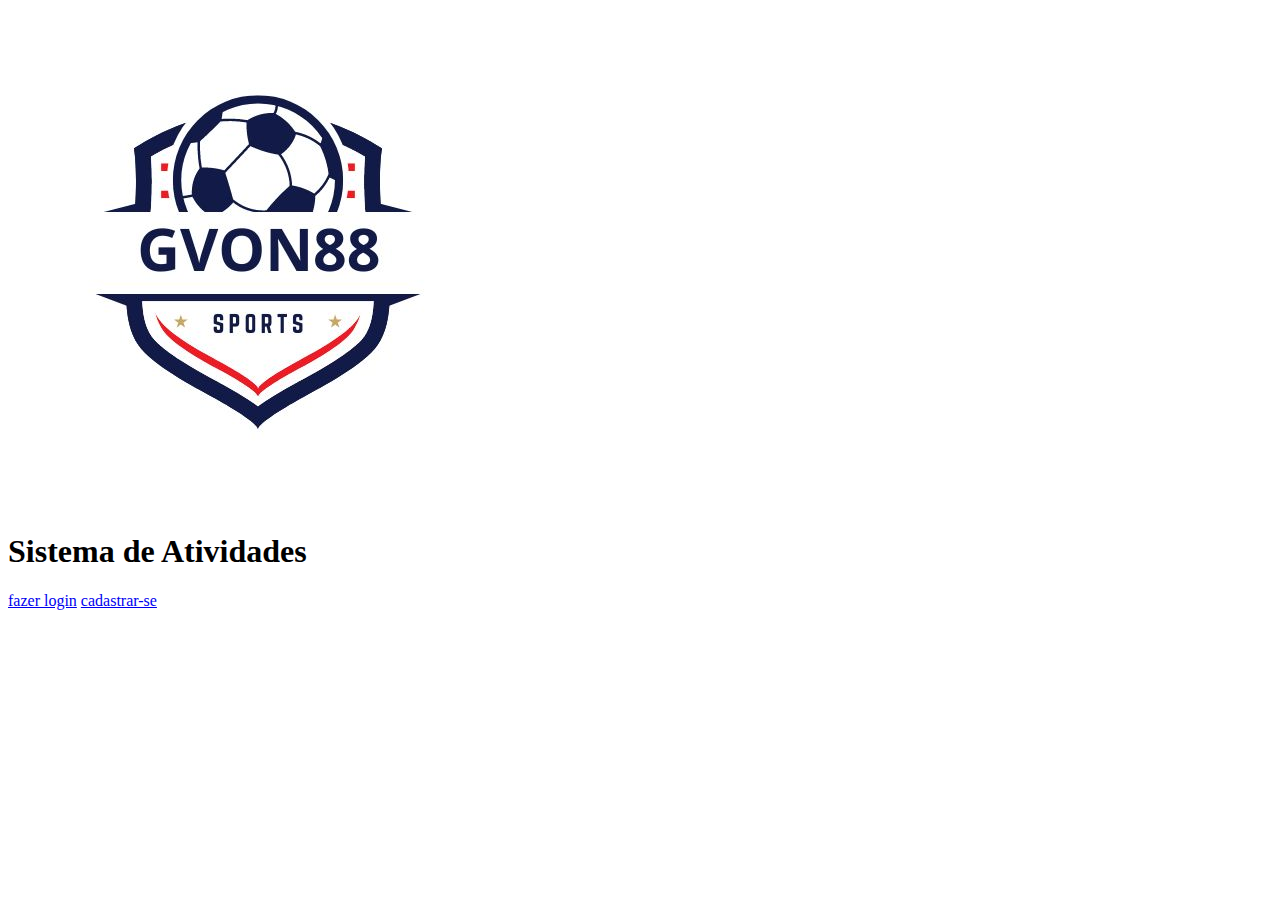
==== index.html @ a5b19563 "inicio do projeto" ====
<!DOCTYPE html>
<html lang="en">
<head>
    <meta charset="UTF-8">
    <meta name="viewport" content="width=device-width, initial-scale=1.0">
    <title>Gvon88.sports</title>
</head>
<body>
<div class= "pagina-inicial">
<img src="GVON88.jpg">
<h1>Sistema de Atividades</h1>
<div class = "botões">
     <a href= "login.html"> fazer login</a>
     <a href=" cadastro.html"> cadastrar-se</a>
   </div>
</div>

</body>
</html>
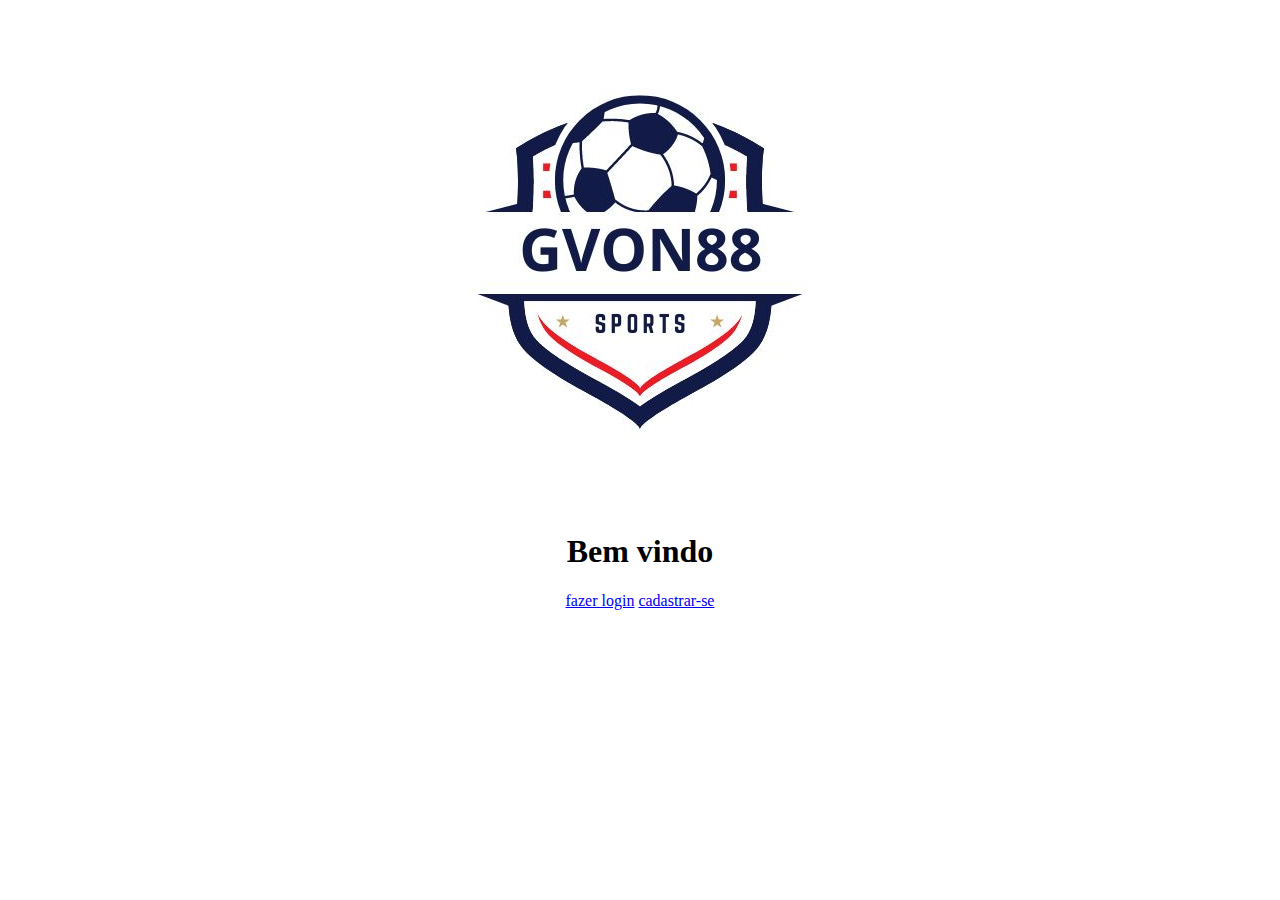
==== commit aa246b0c: "adicionado logo" ====
--- a/index.html
+++ b/index.html
@@ -1,14 +1,16 @@
 <!DOCTYPE html>
 <html lang="en">
 <head>
+  <link rel="icon" href="GVON88.jpg" type="image/x-icon">
+   <link rel="stylesheet" href="style.css">
     <meta charset="UTF-8">
     <meta name="viewport" content="width=device-width, initial-scale=1.0">
-    <title>Gvon88.sports</title>
+    <title>www.gvon88.sports.com </title>
 </head>
 <body>
 <div class= "pagina-inicial">
 <img src="GVON88.jpg">
-<h1>Sistema de Atividades</h1>
+<h1>Bem vindo</h1>
 <div class = "botões">
      <a href= "login.html"> fazer login</a>
      <a href=" cadastro.html"> cadastrar-se</a>
--- a/style.css
+++ b/style.css
@@ -0,0 +1,5 @@
+.pagina-inicial
+{
+    text-align: center;
+
+}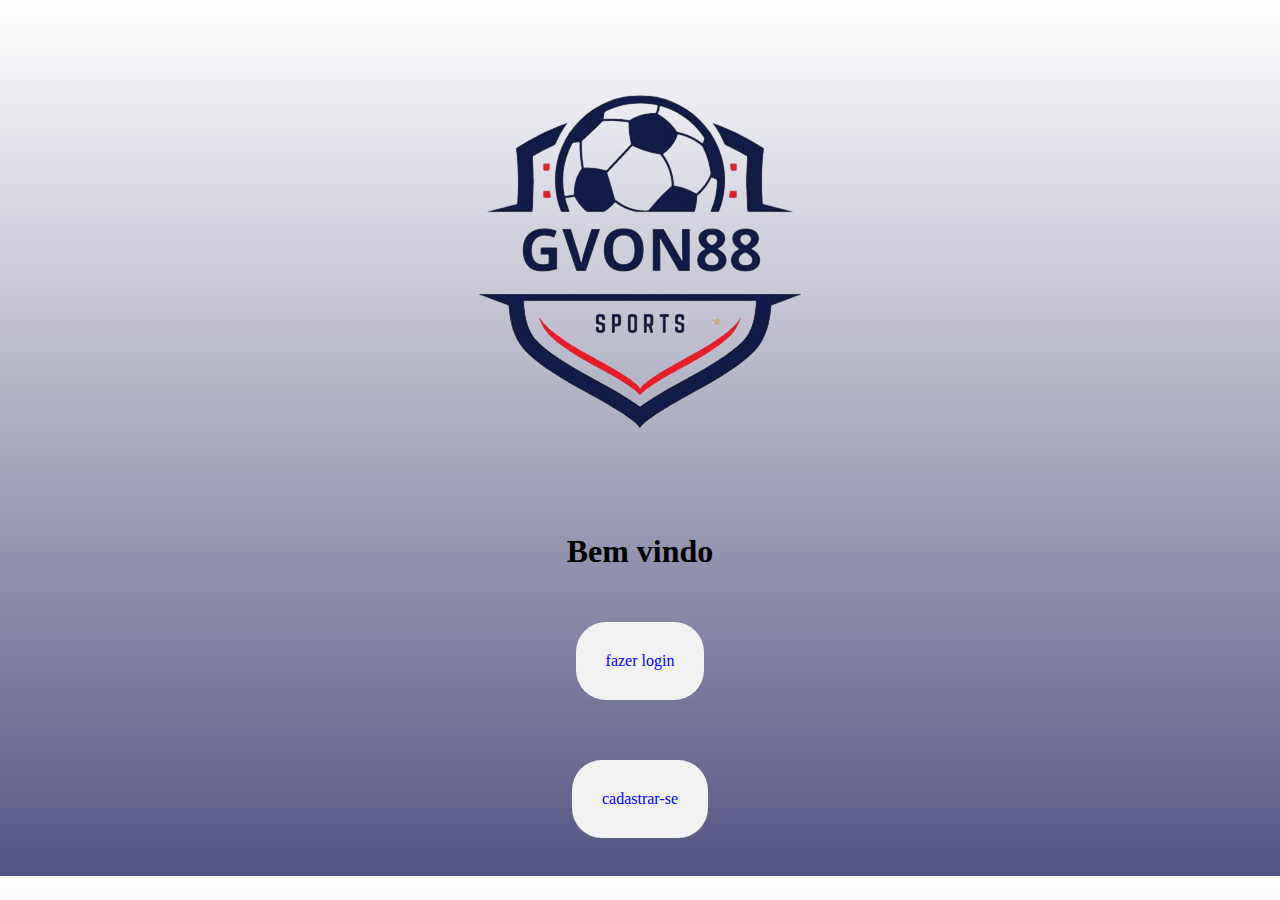
==== commit 09607a12: "...." ====
--- a/index.html
+++ b/index.html
@@ -1,7 +1,7 @@
 <!DOCTYPE html>
 <html lang="en">
 <head>
-  <link rel="icon" href="GVON88.jpg" type="image/x-icon">
+  <link rel="icon" href="GVON88.png" type="image/x-icon">
    <link rel="stylesheet" href="style.css">
     <meta charset="UTF-8">
     <meta name="viewport" content="width=device-width, initial-scale=1.0">
@@ -9,9 +9,10 @@
 </head>
 <body>
 <div class= "pagina-inicial">
-<img src="GVON88.jpg">
+<img src="GVON88.png">
+
 <h1>Bem vindo</h1>
-<div class = "botões">
+<div class = "botoes">
      <a href= "login.html"> fazer login</a>
      <a href=" cadastro.html"> cadastrar-se</a>
    </div>
--- a/style.css
+++ b/style.css
@@ -1,5 +1,29 @@
 .pagina-inicial
 {
     text-align: center;
+    
+}
 
+.botoes
+{
+    width: 100%;
+    display: flex;
+    flex-direction:column;
+    align-items: center;
+    
+
+}
+
+.botoes a 
+{
+    background-color:rgb(242, 242, 242);
+    padding: 30px;
+    margin: 30px;
+    border-radius: 30px;
+    text-decoration: none;
+}
+
+body
+{
+    background-image: linear-gradient(0deg, rgb(85, 85, 132), white);
 }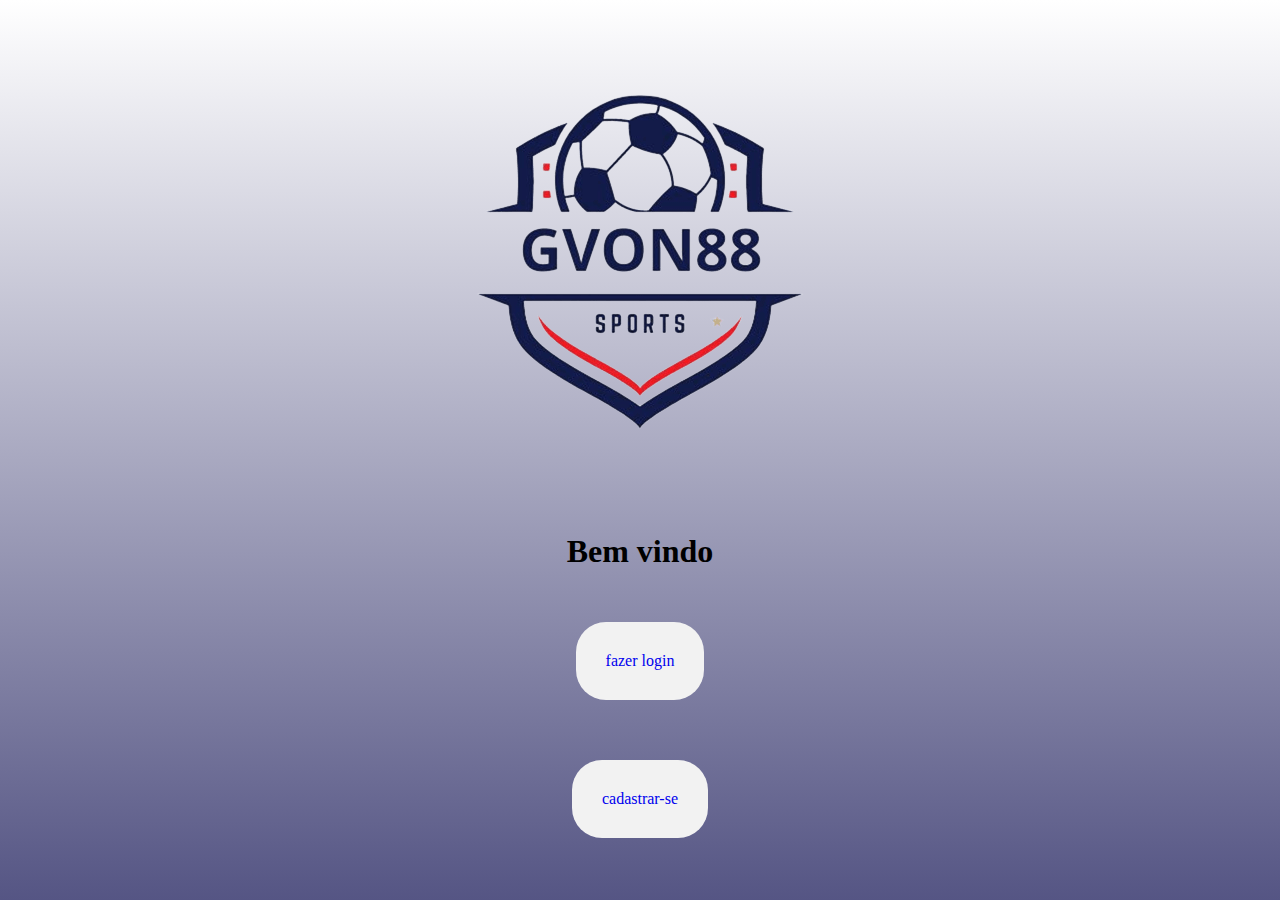
==== commit 28538a61: "adicionado novas paginas" ====
--- a/index.html
+++ b/index.html
@@ -17,6 +17,5 @@
      <a href=" cadastro.html"> cadastrar-se</a>
    </div>
 </div>
-
 </body>
 </html>--- a/style.css
+++ b/style.css
@@ -26,4 +26,19 @@
 body
 {
     background-image: linear-gradient(0deg, rgb(85, 85, 132), white);
+    background-attachment: fixed;
+}
+
+.tela-login
+{
+    text-align: center;
+}
+
+.logo-home 
+{
+    width: 300px; /* Altere para o tamanho desejado */
+    height: auto; /* Mantém a proporção da imagem */
+    position: absolute; /* Permite posicionar a imagem */
+    top: -95px; /* Alinha ao topo */
+    left: -80px; /* Alinha à esquerda */
 }